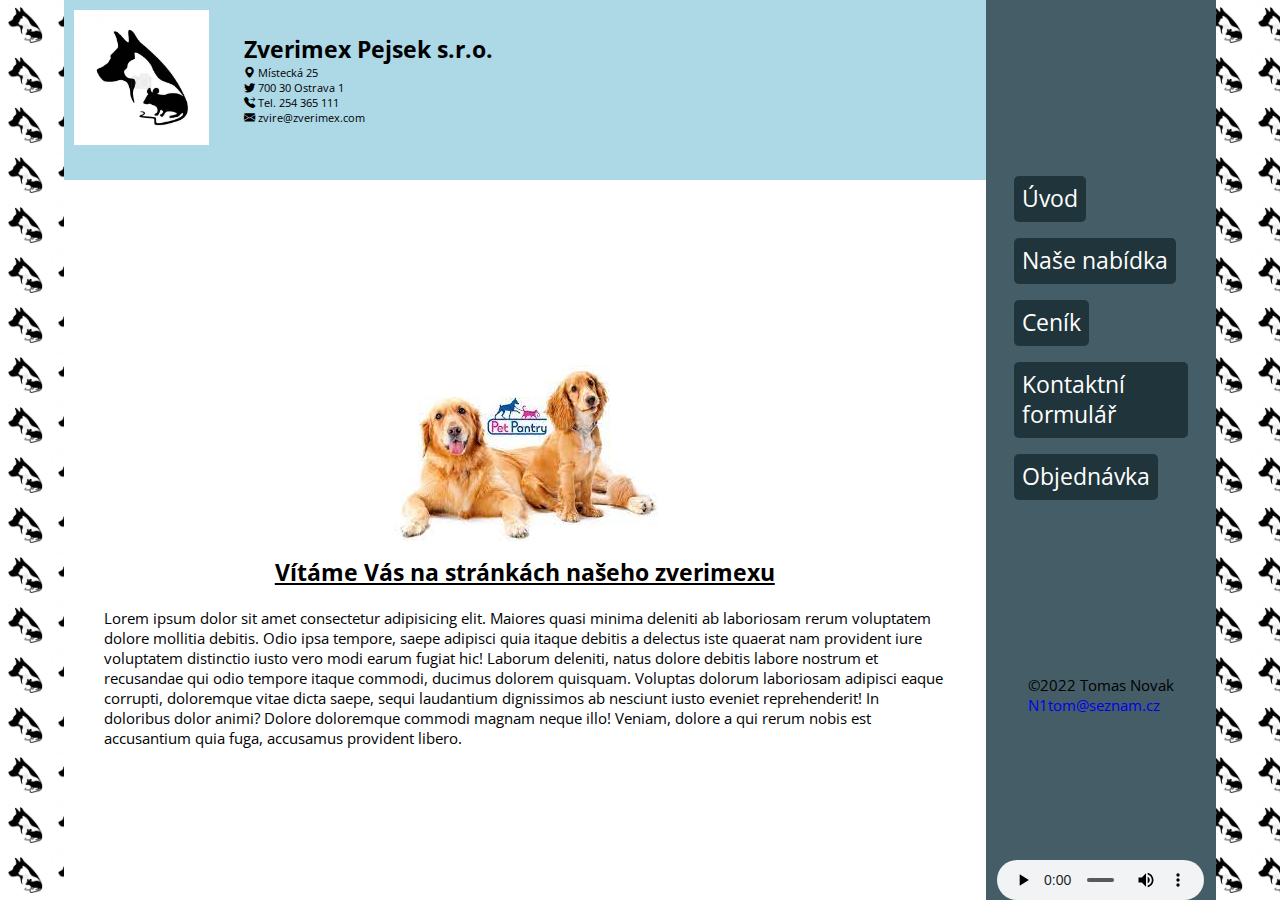
==== index.html @ e46a446a "New version" ====
<!DOCTYPE html>
<html lang="cs">

<head>
    <meta charset="UTF-8">
    <meta http-equiv="X-UA-Compatible" content="IE=edge">
    <meta name="viewport" content="width=device-width, initial-scale=1.0">
    <link rel="stylesheet" href="style.css">
    <link rel="stylesheet" href="https://cdn.jsdelivr.net/npm/bootstrap-icons@1.8.3/font/bootstrap-icons.css">
    <title>Projekt_1</title>
</head>

<body>
    <div id="wrapper">
        <!-- Hlavicka -->
        <header>
            <div class="Header_text">
                    <div class="Header_text_image"><img src="img/header_logo.jpg" alt="main_photo"></div>
                    <ul class="kontakt">
                        <h1>Zverimex Pejsek s.r.o.</h1>
                        <li><i class="bi bi-geo-alt-fill m-2"></i> Místecká 25</li>
                        <li><i class="bi bi-twitter text-secondary m-2"></i> 700 30 Ostrava 1</li>
                        <li><i class="bi bi-telephone-forward-fill m-2"></i> Tel. 254 365 111</li>
                        <li><i class="bi bi-envelope-fill m-2"></i> zvire@zverimex.com</li>
                    </ul>
               
            </div>

        </header>

        <!-- Header Konec -->
        <!-- Main -->
        <main>
            <section class="content">
                <div class="content_menu">
                    <div class="videoplayer">
                        <video autoplay loop muted>  
                            <source src="video/dog.mp4" type="video/mp4">
                            <source src="video/dog.ogg" type="video/ogg">
                            Your browser does not support the video tag.
                        </video>
                       
                    </div>
                    <div class="content_menu_text">
                        <img src="img/main.jfif">
                        <h2><u>Vítáme Vás na stránkách našeho zverimexu</u></h2>
                        <p>Lorem ipsum dolor sit amet consectetur adipisicing elit. Maiores quasi minima deleniti ab
                            laboriosam
                            rerum voluptatem dolore mollitia debitis. Odio ipsa tempore, saepe adipisci quia itaque
                            debitis a
                            delectus iste quaerat nam provident iure voluptatem distinctio iusto vero modi earum fugiat
                            hic!
                            Laborum deleniti, natus dolore debitis labore nostrum et recusandae qui odio tempore itaque
                            commodi,
                            ducimus dolorem quisquam. Voluptas dolorum laboriosam adipisci eaque corrupti, doloremque
                            vitae
                            dicta saepe, sequi laudantium dignissimos ab nesciunt iusto eveniet reprehenderit! In
                            doloribus
                            dolor animi? Dolore doloremque commodi magnam neque illo! Veniam, dolore a qui rerum nobis
                            est
                            accusantium quia fuga, accusamus provident libero.</p>
                    </div>
                </div>
            </section>
        </main>
        <Aside>
            <div class="sideMenu">
                <ul>
                    <li><a href="#">Úvod</a> </li>
                    <li><a href="nabidka.html">Naše nabídka</a></li>
                    <li><a href="cenik.html">Ceník</a></li>
                    <li><a href="formular.html">Kontaktní formulář</a></li>
                    <li><a href="#">Objednávka</a></li>
                </ul>
            </div>
        </Aside>
        <!-- Footer -->
        <footer>
            <div class="footer_container">
                &copy;2022 Tomas Novak<br>
                <a href="mailto:N1tom@seznam.cz">N1tom@seznam.cz</a>
            </div>
            <audio controls>
                <source src="audio/dog.mp3" type="audio/mpeg">
                Your browser does not support the audio element.
            </audio>
        </footer>
    </div>

</body>

</html>
---- style.css ----
@import 'https://fonts.googleapis.com/css2?family=Open+Sans:wght@300;400;800&display=swap';
* {
    padding: 0;
    margin: 0;
    box-sizing: border-box;
}
html {
    font-size: 15px;
    font-family: 'Open Sans';
    scroll-behavior: smooth;
}
a {
    text-decoration: none;
}
body{
    width: 100vw;
    height: 100vh;
    background-image: url("img/header_logo.jpg");
    background-size: 50px;
}
#wrapper{
    max-width: 90%;
    height:100%;
    margin: 0 auto;
    display: grid;
    grid-template-columns: auto 20%;
    grid-template-rows: 20% auto 25%;
    grid-template-areas: 
    'h a'
    'm a'
    'm f';
}
/* Hlavicka */
header{
    grid-area: h;
    background-color: lightblue;
}
.Header_text{
    display: flex;
    justify-items: center;
    justify-content: left;
    align-items: center;
   
}
.Header_text_image img{
    height: 15vh;
    margin: 10px;
}
.Header_text .kontakt {
    list-style: none;
    margin-left: auto;
    padding: 5px;
    font-size: 0.75rem;
    margin-right: 20px;
    margin-left: 20px;
}

/*------------------- Main ------------------ */
main {
    grid-area: m;
    padding: 10px;
    background-color: white;
}
main .content{
    display: flex;
    flex-direction: column;
    align-items: center;
}
main .content img{
    margin: 10px;
}
.content_menu{
    display: flex;
    flex-direction: column; 
}
.content_menu_text{
    display: flex;
    flex-direction: column;
    align-items: center;
    padding: 30px;   
}
.videoplayer video{
    width: auto !important;  
    height: 15vh !important; 
    margin-right: 10px;
}
.videoplayer{
    display: flex;
    justify-content: space-between;
}
.content_menu_text h2{
    margin-bottom: 20px;
}

/*------------------- Aside ------------------ */
Aside{
    grid-area: a;
    background-color: rgb(68, 93, 102);
    display: flex;
    justify-content: center;
    font-size: 1.5rem;
    
}
.sideMenu{
    display: flex;
    align-items: center;
    align-content: center;
}
.sideMenu ul {
    display: flex;
    flex-direction:column; 
    align-content: center;
    align-items: left;
    justify-content: center;
    flex-wrap: wrap;
    margin: 20px;
}
.sideMenu ul li{
    margin: 8px;
    list-style: none;
}
.sideMenu ul a {
    padding: 8px;
    line-height: 2rem;
    color: white;
    background-color: rgb(31, 52, 59);
    border-radius: 5px;
    display: inline-block;
    transition: transform 0.5s;
    transition: letter-spacing 0.5s 0.25s;
}
.sideMenu ul a:hover {
    background-color: rgb(10, 18, 20);
    color: grey;
    transform: translateX(20px);
    letter-spacing: 3px;
}

/* --------------Footer Section------------------ */
footer {
    grid-area: f;
    background-color: rgb(68, 93, 102);
    display:flex; 
    flex-direction:column;
    justify-content: space-between;
    align-items: center;

}
audio{
    position: relative;
    width: 90%;
    height: 40px 
}





/*  ---------------formular html-------------- */

form{
    width: 600px;
    margin: auto;
    line-height: 200%;
    position: relative;
    display: flex;
    flex-direction: row;
    justify-content: space-evenly;

}
.red{
    color: red;
}
#vlevo{
    width: 250px;
    display:flex;
    flex-direction: column;
    align-items: flex-end;
    margin-right: 10px;
}
#vpravo{
    width: 280px;
    display: flex;
    flex-direction: column;
    align-items: flex-start;
    
}



/*  ---------------formular html konec-------------- */

/*  ---------------nabidka html-------------- */


.obsah-nabidka .prvni, 
.obsah-nabidka .druhy,
.obsah-nabidka .treti {
    display: flex;
    flex-direction: column;
    padding: 10px;
 
}
.obsah-nabidka img{
    display: flex;
    width: 50%;
    flex-direction: column;
    align-items: center;
    padding: 10px;
}






/*  ---------------nabidka html-------------- */


















/* --------------------media------------------- */
@media screen and (max-width: 915px) {
    #wrapper {
        grid-template-columns: 1fr;
        grid-template-rows: 20% 15% auto 15%;
        
        grid-template-areas: 
        'h'
        'a'
        'm'
        'f';
    }
    .sideMenu ul {
        flex-direction:row; 
        justify-content: center;
        margin-right: 20px;
    }
 
    aside{
        font-size: 1rem;
    }
    audio{
        width: 30%; 
    }
    main .content img{
        width: 60vw;
    }




}
@media screen and (max-width: 600px) {
    #wrapper {
        max-width: 100%;
        grid-template-columns: 1fr;
        grid-template-areas: 
        'h'
        'a'
        'm'
        'f';
    }
    audio{
        width: 60%; 
    }
    video{
        display: none; 
    }
    aside{
        font-size: 0.8rem;
    }
    .content_nabidka{
        flex-direction: column;
     
    }


}
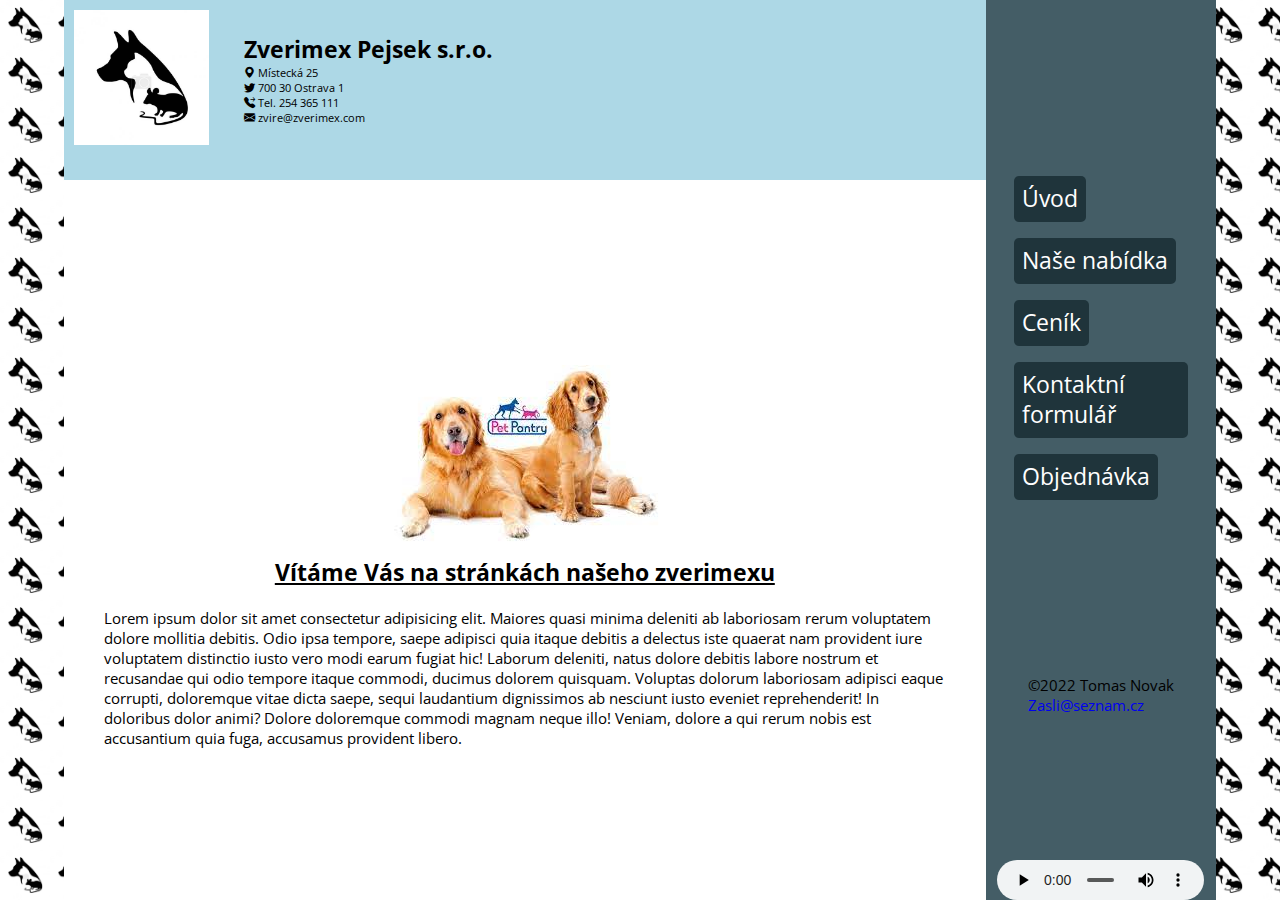
==== commit a6b3662a: "Small_mods" ====
--- a/index.html
+++ b/index.html
@@ -78,7 +78,7 @@
         <footer>
             <div class="footer_container">
                 &copy;2022 Tomas Novak<br>
-                <a href="mailto:N1tom@seznam.cz">N1tom@seznam.cz</a>
+                <a href="mailto:Zasli@seznam.cz">Zasli@seznam.cz</a>
             </div>
             <audio controls>
                 <source src="audio/dog.mp3" type="audio/mpeg">
--- a/style.css
+++ b/style.css
@@ -159,7 +159,6 @@
 /*  ---------------formular html-------------- */
 
 form{
-    width: 600px;
     margin: auto;
     line-height: 200%;
     position: relative;
